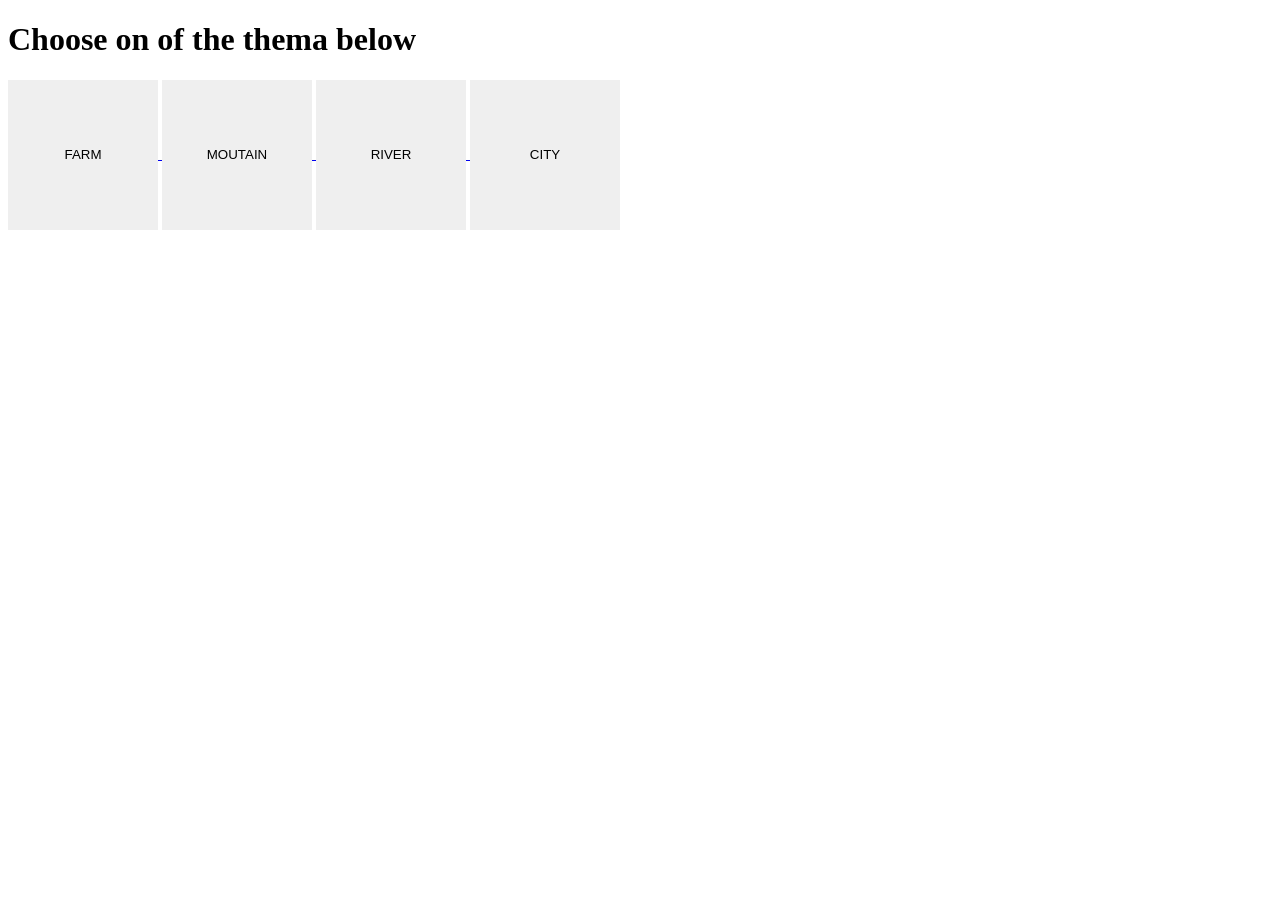
==== themachoose.html @ b16ca6f9 "base function" ====
<!DOCTYPE html>
<html lang="en">
<head>
    <meta charset="UTF-8">
    <meta name="viewport" content="width=device-width, initial-scale=1.0">
    <meta http-equiv="X-UA-Compatible" content="ie=edge">
    <title>choose the thema</title>
    <link rel="stylesheet" href="style.css">
</head>
<body>
    <h1>Choose on of the thema below</h1>

    <a href="farm.html">
            <button type="button" value="1" id="btn_farm">FARM</button> </a> 
    <a href="mountain.html">
            <button type="button" value="2" id="btn_moutain">MOUTAIN</button> </a> 
    <a href="river.html">
            <button type="button" value="3" id="btn_river">RIVER</button> </a> 
    <a href="city.html">
            <button type="button" value="4" id="btn_city">CITY</button> </a>            
</body>
</html>
---- style.css ----
#btn_farm{
    width: 150px;
    height: 150px;
    background: url("farm.jpg") contain;
    border-style: none;
}
#btn_moutain{
    width: 150px;
    height: 150px;
    background: url("moutain.jpg") contain;
    border-style: none;
}
#btn_river{
    width: 150px;
    height: 150px;
    background: url("river.jpg") contain;
    border-style: none;
}
#btn_city{
    width: 150px;
    height: 150px;
    background: url("city.jpg") contain;
    border-style: none;
}
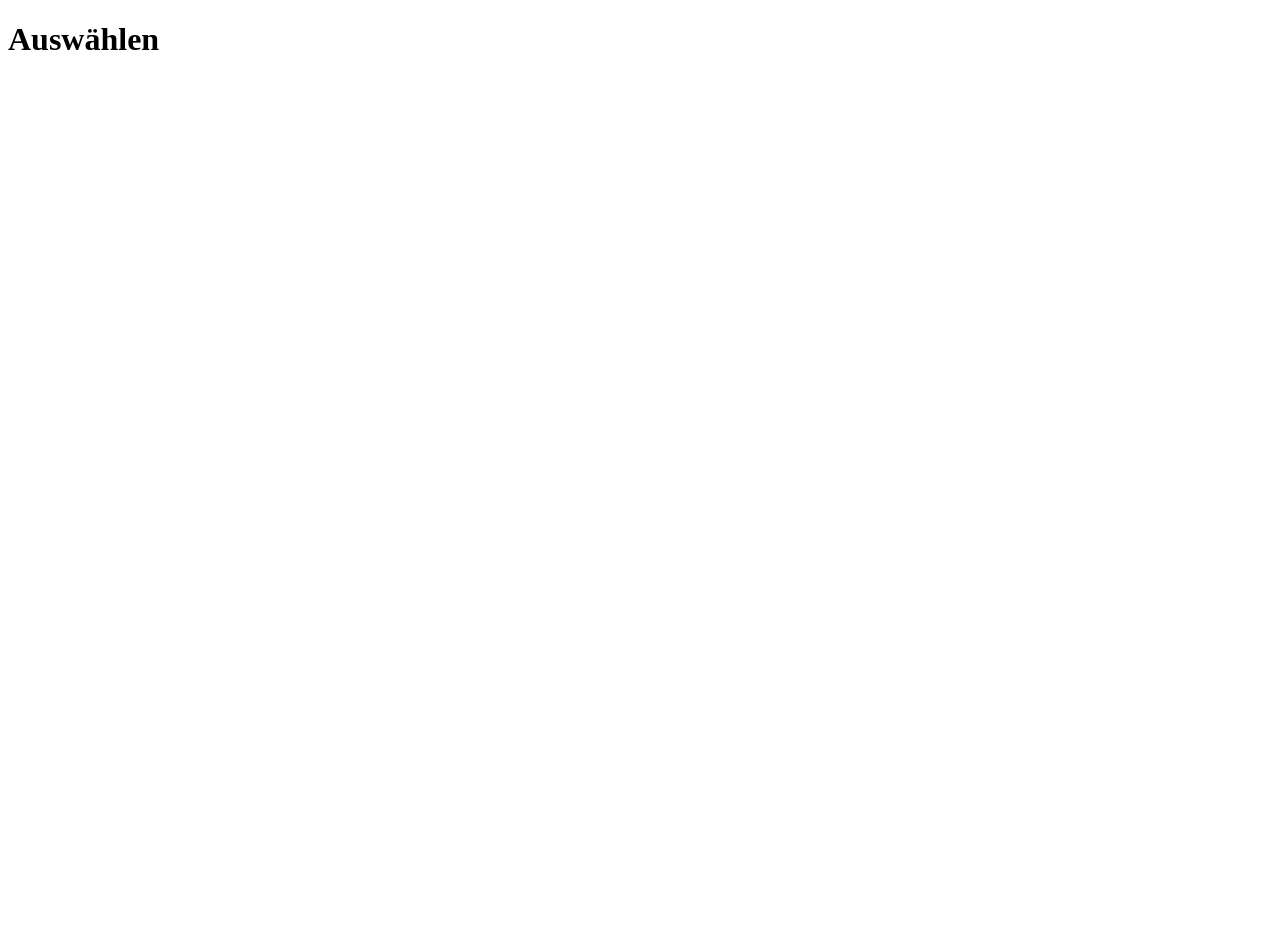
==== commit bdc002ea: "redo" ====
--- a/themachoose.html
+++ b/themachoose.html
@@ -5,18 +5,13 @@
     <meta name="viewport" content="width=device-width, initial-scale=1.0">
     <meta http-equiv="X-UA-Compatible" content="ie=edge">
     <title>choose the thema</title>
-    <link rel="stylesheet" href="style.css">
+    <link rel="stylesheet" href="./css/style.css">
 </head>
-<body>
-    <h1>Choose on of the thema below</h1>
-
-    <a href="farm.html">
-            <button type="button" value="1" id="btn_farm">FARM</button> </a> 
-    <a href="mountain.html">
-            <button type="button" value="2" id="btn_moutain">MOUTAIN</button> </a> 
-    <a href="river.html">
-            <button type="button" value="3" id="btn_river">RIVER</button> </a> 
-    <a href="city.html">
-            <button type="button" value="4" id="btn_city">CITY</button> </a>            
+<body onload="init()">
+    <h1>Auswählen</h1>
+        <canvas id="chooseCanvas" width="1600" height="850" ></canvas>
+     
+<script src="https://code.createjs.com/1.0.0/createjs.min.js"></script>
+<script src="js/choose.js"></script>
 </body>
 </html>
--- a/css/style.css
+++ b/css/style.css
@@ -0,0 +1,5 @@
+canvas{
+    background: url("/img/bg5.jpg");
+    background-size: 100%;
+    background-repeat: no-repeat;
+}
